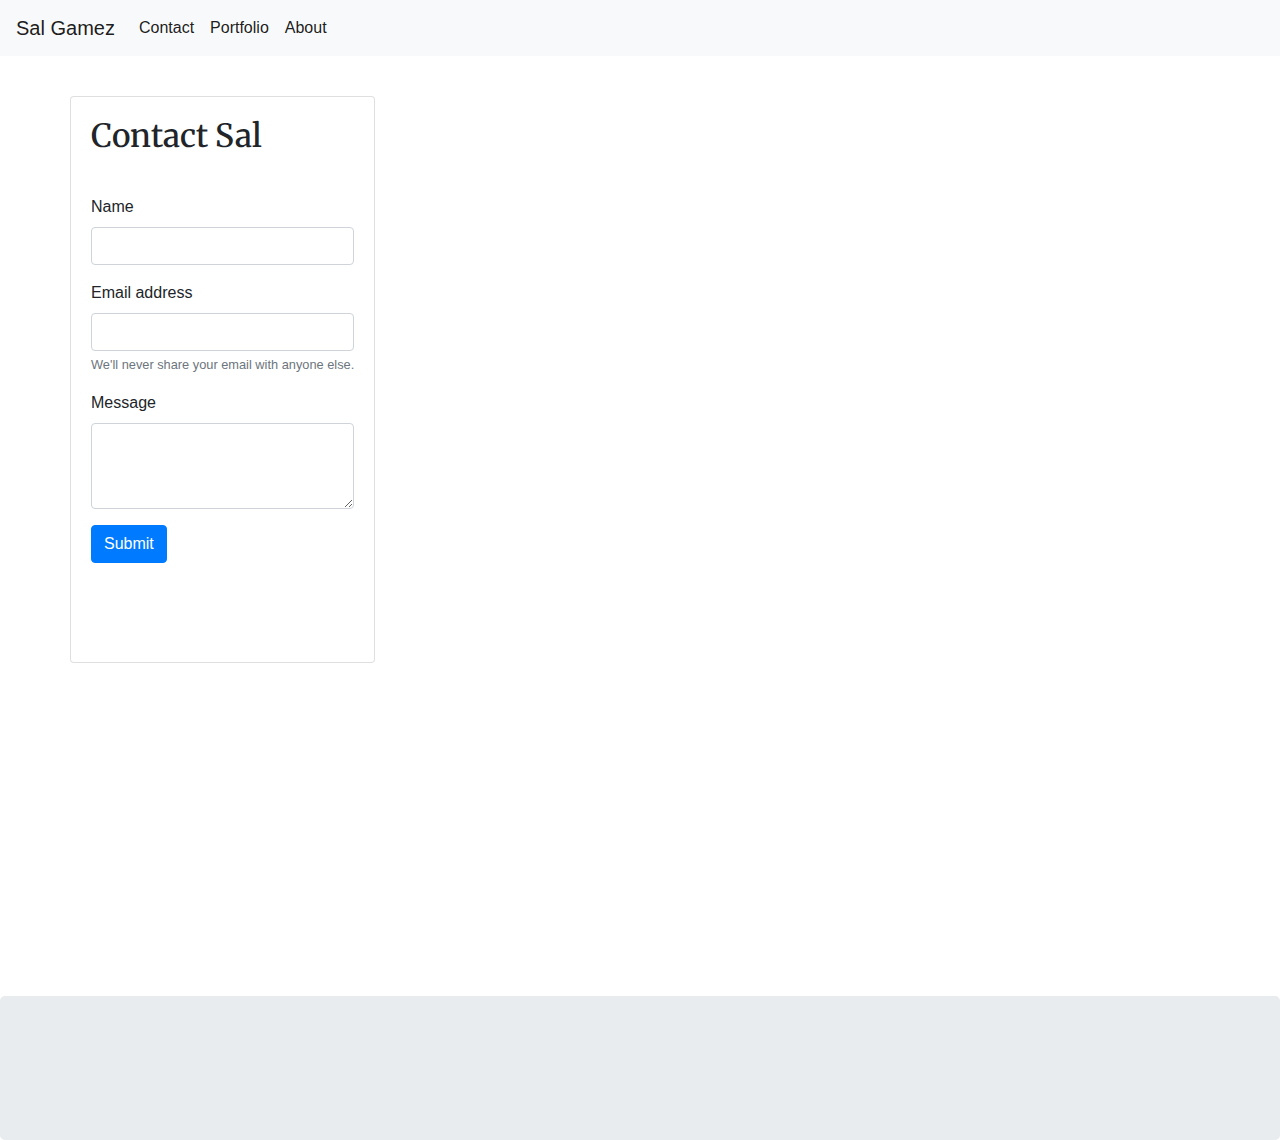
==== contact.html @ 0d6ab472 "added a message area in contact page." ====
<!DOCTYPE html>
<html lang="en">

<head>
    <!-- Required Meta tags -->
    <meta charset="UTF-8">
    <meta name="viewport" content="width=device-width, initial-scale=1, shrink-to-fit=no">
    <!-- Link to CSS -->
    <link rel="stylesheet" type="text/css" href="style.css">
    <!-- Link to font style -->
    <link href="https://fonts.googleapis.com/css2?family=Merriweather:ital,wght@1,700&display=swap" rel="stylesheet">
    <title>Contact</title>
    <!-- Bootstrap CSS -->
    <link rel="stylesheet" href="https://stackpath.bootstrapcdn.com/bootstrap/4.5.2/css/bootstrap.min.css"
        integrity="sha384-JcKb8q3iqJ61gNV9KGb8thSsNjpSL0n8PARn9HuZOnIxN0hoP+VmmDGMN5t9UJ0Z" crossorigin="anonymous">    

</head>

<body>
    <!-- Navigation bar with Contact Portfolio and about Options Links -->
    <nav class="navbar navbar-expand-lg navbar-light bg-light">
        <a class="navbar-brand" href="index.html">Sal Gamez</a>
        <button class="navbar-toggler" type="button" data-toggle="collapse" data-target="#navbarSupportedContent"
            aria-controls="navbarSupportedContent" aria-expanded="false" aria-label="Toggle navigation">
            <span class="navbar-toggler-icon"></span>
        </button>

        <div class="collapse navbar-collapse" id="navbarSupportedContent">
            <ul class="navbar-nav mr-auto">
                <li class="nav-item active">
                    <a class="nav-link" href="contact.html">Contact <span class="sr-only">(current)</span></a>
                </li>
                <li class="nav-item active">
                    <a class="nav-link" href="portfolio.html">Portfolio <span class="sr-only">(current)</span></a>
                </li>
                <li class="nav-item active">
                    <a class="nav-link" href="index.html">About <span class="sr-only">(current)</span></a>
                </li>
            </ul>   
        </div>
    </nav>

    <!-- Contact Section -->
    <section class="container">
        <div class="row">
            <div class="card">
                <div class="card-body">
                    <h2 class="fonts">Contact Sal</h2>
                    <div class="row">
                        <div class="col-md-12">
                            <form>
                                <div class="form-group">
                                  <label for="exampleInputEmail1">Name</label>
                                  <input type="name" class="form-control" id="exampleName1" aria-describedby="emailHelp">  
                                </div>
                                <div class="form-group">
                                  <label for="exampleInputEmail1">Email address</label>
                                  <input type="email" class="form-control" id="exampleInputEmail1">
                                  <small id="emailHelp" class="form-text text-muted">We'll never share your email with anyone else.</small>
                                </div>
                                <div class="form-group">
                                    <label for="exampleFormControlTextarea1">Message</label>
                                    <textarea class="form-control" id="exampleFormControlTextarea1" rows="3"></textarea>
                                  </div>
                                <button type="submit" class="btn btn-primary">Submit</button>
                            </form>
                        </div>
                    </div>
                </div>
            </div>
        </div>
    </section>

    <!-- Page Footer -->
    <footer class="jumbotron text-center" style="margin-bottom:0">
        <p></p>
    </div>

    <!-- jQuery first, then Popper.js, then Bootstrap JS -->
    <script src="https://code.jquery.com/jquery-3.5.1.slim.min.js"
        integrity="sha384-DfXdz2htPH0lsSSs5nCTpuj/zy4C+OGpamoFVy38MVBnE+IbbVYUew+OrCXaRkfj"
        crossorigin="anonymous"></script>
    <script src="https://cdn.jsdelivr.net/npm/popper.js@1.16.1/dist/umd/popper.min.js"
        integrity="sha384-9/reFTGAW83EW2RDu2S0VKaIzap3H66lZH81PoYlFhbGU+6BZp6G7niu735Sk7lN"
        crossorigin="anonymous"></script>
    <script src="https://stackpath.bootstrapcdn.com/bootstrap/4.5.2/js/bootstrap.min.js"
        integrity="sha384-B4gt1jrGC7Jh4AgTPSdUtOBvfO8shuf57BaghqFfPlYxofvL8/KUEfYiJOMMV+rV"
        crossorigin="anonymous"></script>
</body>

</html>
---- style.css ----
/* Index.html styles */
.fonts{
    font-family: 'Merriweather', serif;
}
 
.container{
    margin-top: 10px;
    padding-right: 15px;
    padding-left: 15px;
    margin-right: auto;
    margin-left: auto;
}

.row{
    margin-top: 40px;
    margin-bottom: 30%;
}

img{
    display: block;
    max-width: 80%;
    max-height: 350px;
  }


/* // Extra small devices (portrait phones, less than 576px)
// No media query for `xs` since this is the default in Bootstrap */

/* // Small devices (landscape phones, 576px and up) */
@media (min-width: 576px) {
    .col-sm-12{
        display: block;
        max-width: 100%;
        height: auto;
    }
}

/* // Medium devices (tablets, 768px and up) */
@media (min-width: 768px) { 
    .col-md-3{
        display: block;
        max-width: 100%;
        height: auto;
    }
}

/* // Large devices (desktops, 992px and up) */
@media (min-width: 992px) { 
    .col-lg-4{
        display: block;
        max-width: 100%;
        height: auto;
    }
}

/* // Extra large devices (large desktops, 1200px and up) */
@media (min-width: 1200px) {
    .col-xl-3{
        display: block;
        max-width: 100%;
        height: auto;
    }
}
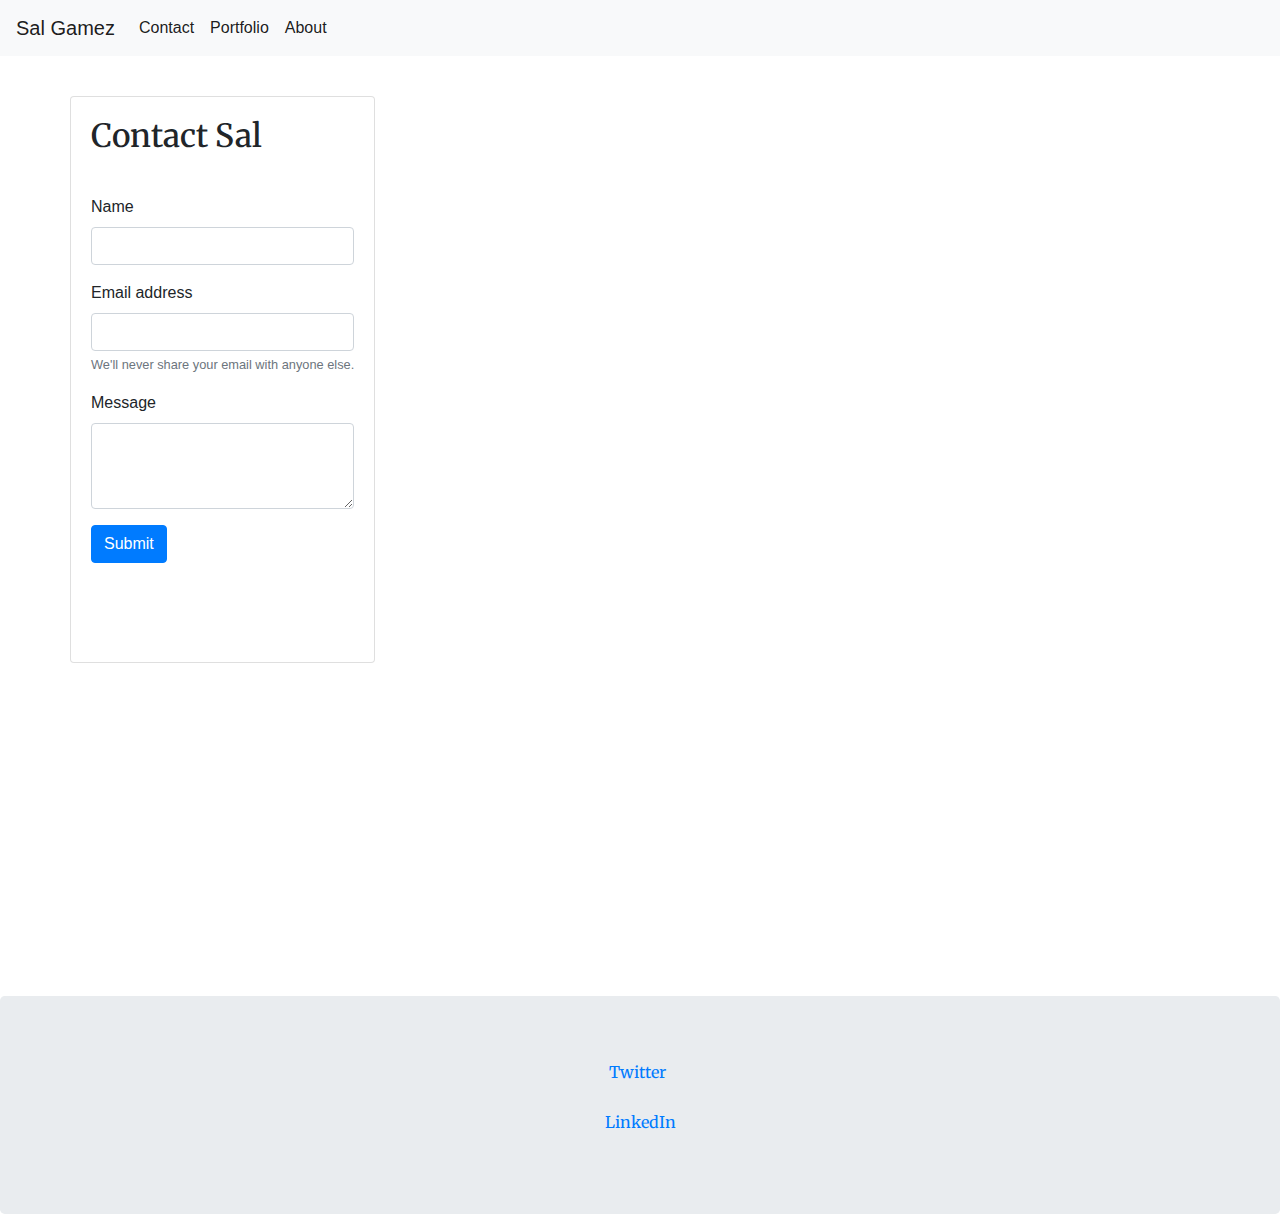
==== commit 7c0e1d9d: "added social links to remaining pages porfolio and contact page" ====
--- a/contact.html
+++ b/contact.html
@@ -73,8 +73,17 @@
 
     <!-- Page Footer -->
     <footer class="jumbotron text-center" style="margin-bottom:0">
-        <p></p>
-    </div>
+        <div class="footer">
+            <a href="https://twitter.com/sal_a_gamez" target="_blank">
+                <p class="fonts">Twitter</p>
+            </a>
+        </div>
+        <div class=“footer”>
+            <a href="https://www.linkedin.com/in/salvadoragamez" target="_blank"><img src="">
+                <p class="fonts">LinkedIn</p>
+            </a>
+        </div>
+    </footer>
 
     <!-- jQuery first, then Popper.js, then Bootstrap JS -->
     <script src="https://code.jquery.com/jquery-3.5.1.slim.min.js"
--- a/style.css
+++ b/style.css
@@ -23,6 +23,20 @@
     max-width: 80%;
     max-height: 350px;
   }
+
+/* Footer styling */
+.footer {
+	height: 50px;
+	clear:both;
+}
+
+.footer a {
+  display: inline-block;
+  margin-right: 5px;
+}
+
+
+
 
 
 /* // Extra small devices (portrait phones, less than 576px)
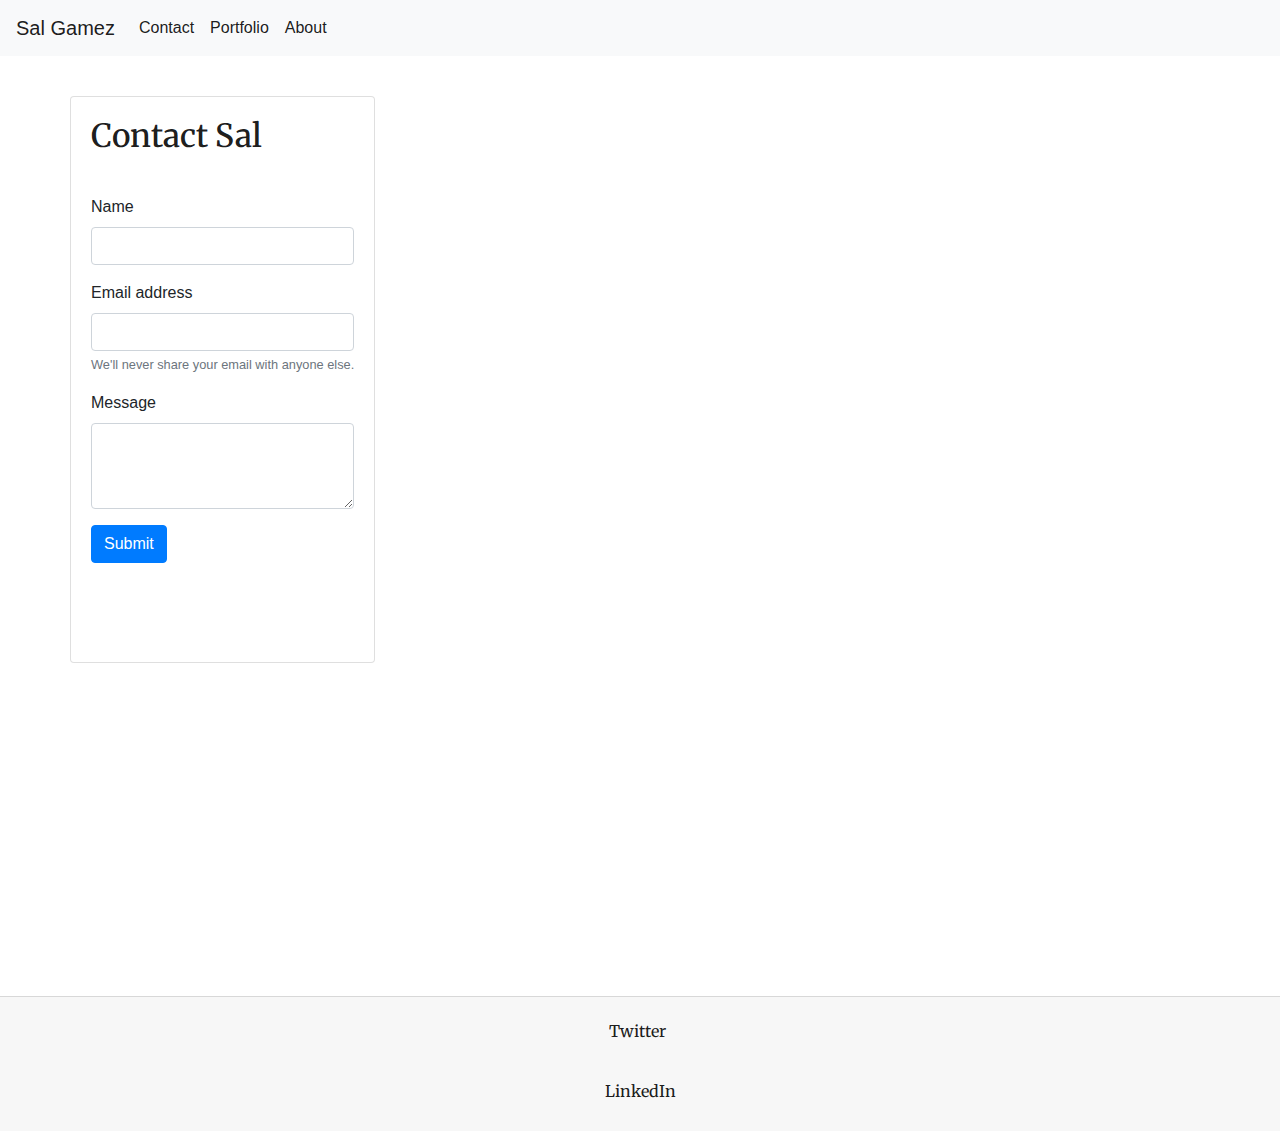
==== commit b15cd888: "Added more pictures to the assets folder for row 2 for my portfolio. Changed some css on footer." ====
--- a/contact.html
+++ b/contact.html
@@ -72,16 +72,20 @@
     </section>
 
     <!-- Page Footer -->
-    <footer class="jumbotron text-center" style="margin-bottom:0">
-        <div class="footer">
-            <a href="https://twitter.com/sal_a_gamez" target="_blank">
-                <p class="fonts">Twitter</p>
-            </a>
+    <footer class="card-footer text-center">
+        <div class="container">
+            <div class="footer">
+                <a href="https://twitter.com/sal_a_gamez" target="_blank">
+                    <p class="fonts">Twitter</p>
+                </a>
+            </div>
         </div>
-        <div class=“footer”>
-            <a href="https://www.linkedin.com/in/salvadoragamez" target="_blank"><img src="">
+        <div class="container">
+            <div class=“footer”>
+                <a href="https://www.linkedin.com/in/salvadoragamez" target="_blank">
                 <p class="fonts">LinkedIn</p>
-            </a>
+                 </a>                  
+             </div>
         </div>
     </footer>
 
--- a/style.css
+++ b/style.css
@@ -3,6 +3,7 @@
 /* Index.html styles */
 .fonts{
     font-family: 'Merriweather', serif;
+    color: rgba(0,0,0,.9);
 }
  
 .container{
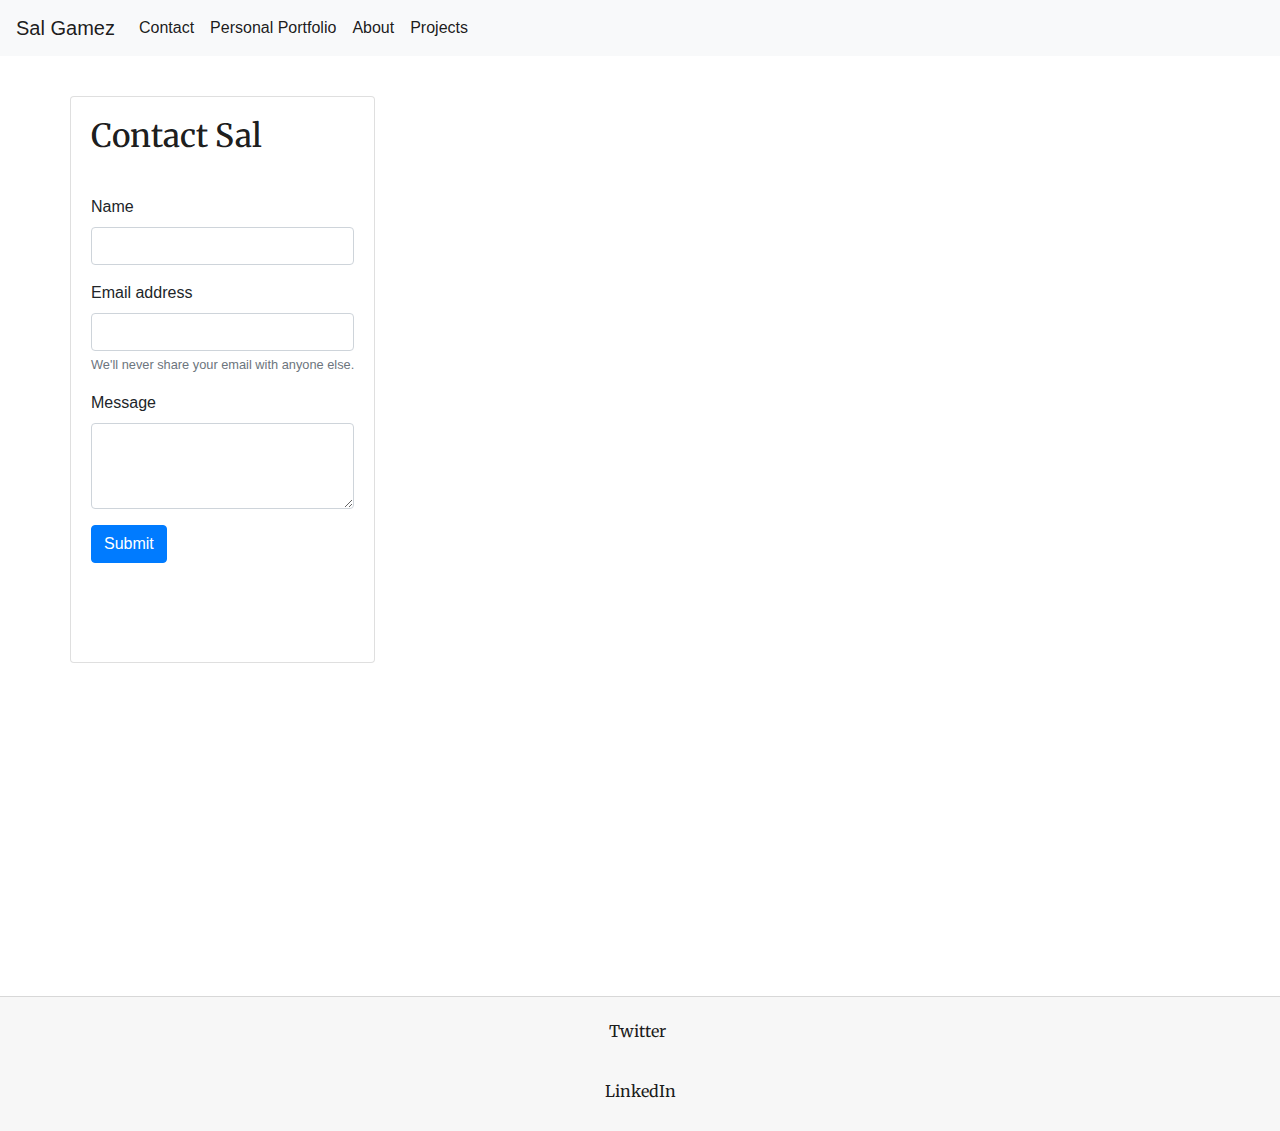
==== commit d7efa311: "changing pages and wording on of header tabs" ====
--- a/contact.html
+++ b/contact.html
@@ -31,10 +31,13 @@
                     <a class="nav-link" href="contact.html">Contact <span class="sr-only">(current)</span></a>
                 </li>
                 <li class="nav-item active">
-                    <a class="nav-link" href="portfolio.html">Portfolio <span class="sr-only">(current)</span></a>
+                    <a class="nav-link" href="gamezportfolio.html">Personal Portfolio <span class="sr-only">(current)</span></a>
                 </li>
                 <li class="nav-item active">
                     <a class="nav-link" href="index.html">About <span class="sr-only">(current)</span></a>
+                </li>
+                <li class="nav-item active">
+                    <a class="nav-link" href="projectsportfolio.html">Projects <span class="sr-only">(current)</span></a>
                 </li>
             </ul>   
         </div>
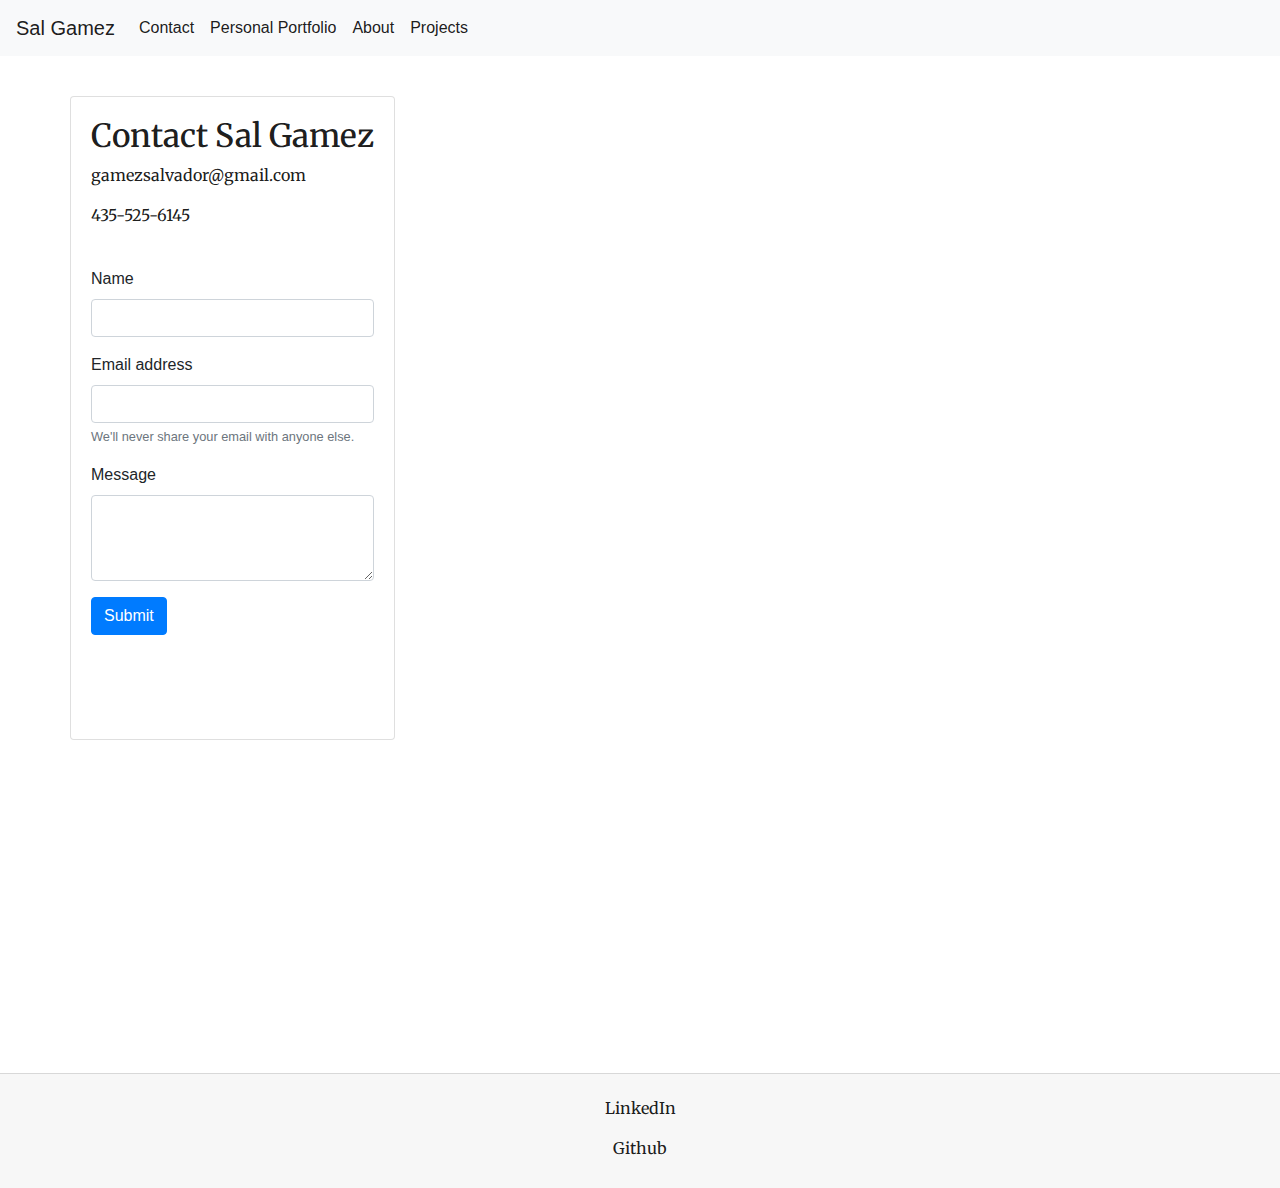
==== commit 1e10ec34: "created 4 projects samples with links in project page" ====
--- a/contact.html
+++ b/contact.html
@@ -48,7 +48,9 @@
         <div class="row">
             <div class="card">
                 <div class="card-body">
-                    <h2 class="fonts">Contact Sal</h2>
+                    <h2 class="fonts">Contact Sal Gamez</h2>
+                    <p class="fonts">gamezsalvador@gmail.com</p>
+                    <p class="fonts">435-525-6145</p>
                     <div class="row">
                         <div class="col-md-12">
                             <form>
@@ -77,16 +79,16 @@
     <!-- Page Footer -->
     <footer class="card-footer text-center">
         <div class="container">
-            <div class="footer">
-                <a href="https://twitter.com/sal_a_gamez" target="_blank">
-                    <p class="fonts">Twitter</p>
-                </a>
-            </div>
+            <div class=“footer”>
+                <a href="https://www.linkedin.com/in/salvadoragamez" target="_blank">
+                <p class="fonts">LinkedIn</p>
+                 </a>                  
+             </div>
         </div>
         <div class="container">
             <div class=“footer”>
-                <a href="https://www.linkedin.com/in/salvadoragamez" target="_blank">
-                <p class="fonts">LinkedIn</p>
+                <a href="https://github.com/gamezsal" target="_blank">
+                <p class="fonts">Github</p>
                  </a>                  
              </div>
         </div>
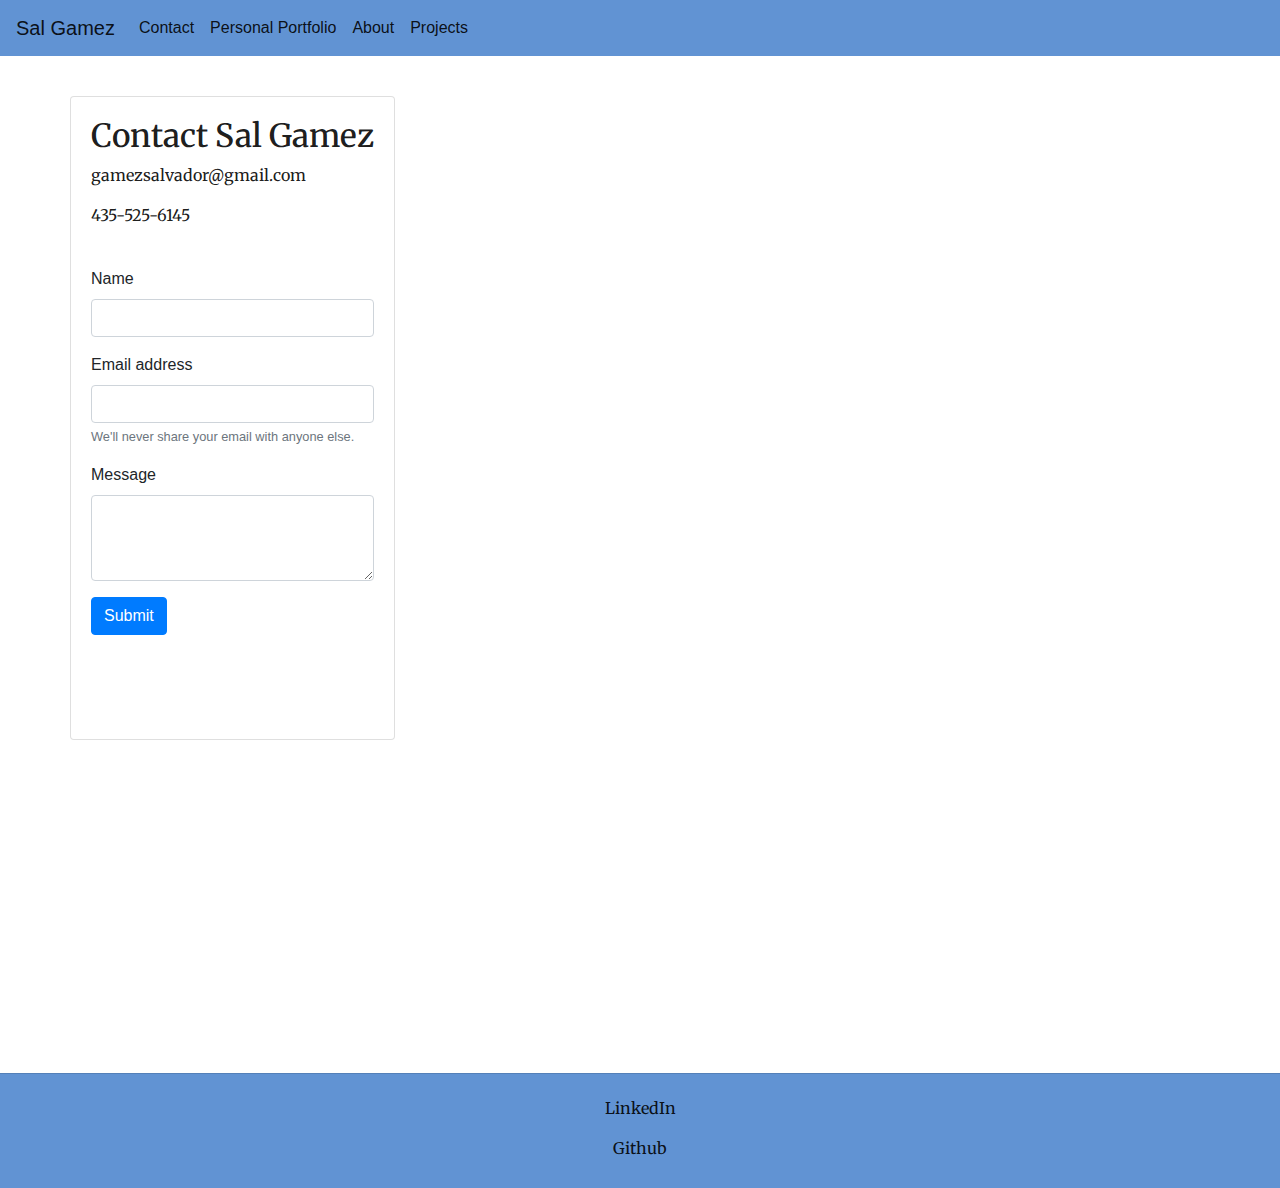
==== commit 2dcebe91: "added color to all nav-bars in all pages including footer" ====
--- a/contact.html
+++ b/contact.html
@@ -18,7 +18,7 @@
 
 <body>
     <!-- Navigation bar with Contact Portfolio and about Options Links -->
-    <nav class="navbar navbar-expand-lg navbar-light bg-light">
+    <nav class="navbar navbar-expand-sm navbar-light" style="background-color: #6193d3;">
         <a class="navbar-brand" href="index.html">Sal Gamez</a>
         <button class="navbar-toggler" type="button" data-toggle="collapse" data-target="#navbarSupportedContent"
             aria-controls="navbarSupportedContent" aria-expanded="false" aria-label="Toggle navigation">
@@ -77,7 +77,7 @@
     </section>
 
     <!-- Page Footer -->
-    <footer class="card-footer text-center">
+    <footer class="card-footer text-center" style="background-color: #6193d3;">
         <div class="container">
             <div class=“footer”>
                 <a href="https://www.linkedin.com/in/salvadoragamez" target="_blank">
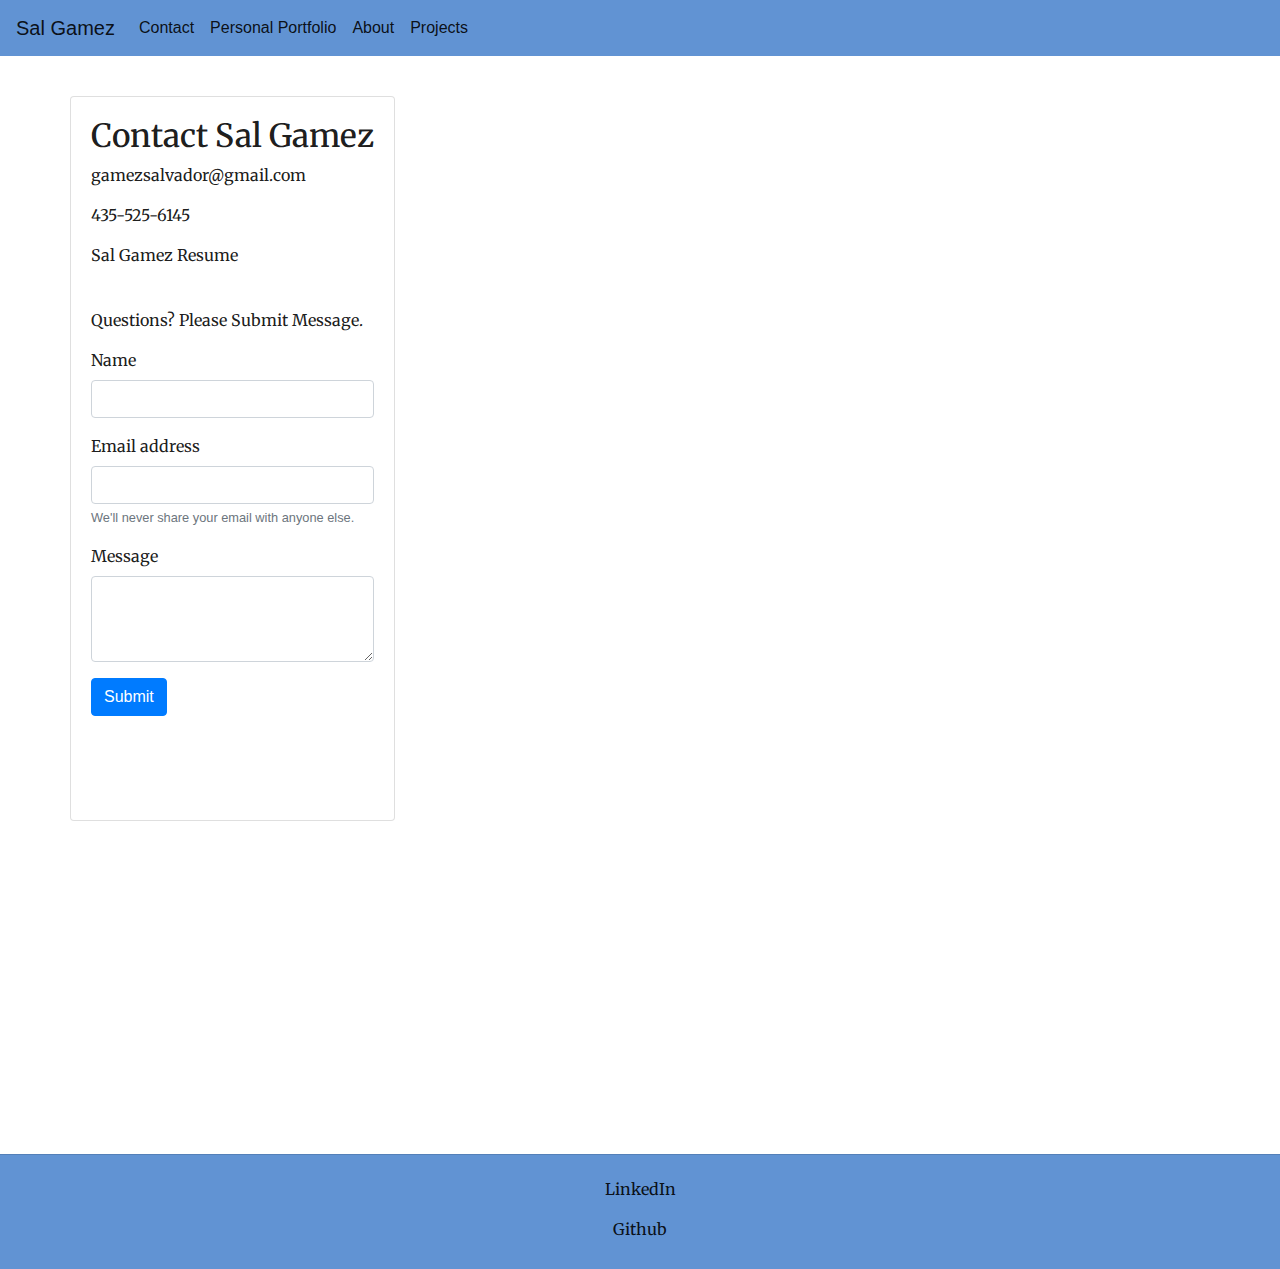
==== commit 78a4a332: "added link to resume. Added Projects to projects page." ====
--- a/contact.html
+++ b/contact.html
@@ -51,23 +51,25 @@
                     <h2 class="fonts">Contact Sal Gamez</h2>
                     <p class="fonts">gamezsalvador@gmail.com</p>
                     <p class="fonts">435-525-6145</p>
+                    <a class="fonts" href="https://drive.google.com/file/d/1FgFhZ0iIAGCe-6VbdPI-HetOi4cOWJVZ/view?usp=sharing" target="_blank">Sal Gamez Resume</a>
                     <div class="row">
                         <div class="col-md-12">
-                            <form>
+                            <p class="fonts">Questions? Please Submit Message.</p>
+                            <form action="https://formspree.io/f/xoqpywrg" method="POST">
                                 <div class="form-group">
-                                  <label for="exampleInputEmail1">Name</label>
-                                  <input type="name" class="form-control" id="exampleName1" aria-describedby="emailHelp">  
+                                  <label class="fonts" for="InputName">Name</label>
+                                  <input type="text" name="name" class="form-control" id="exampleName1" aria-describedby="emailHelp">  
                                 </div>
                                 <div class="form-group">
-                                  <label for="exampleInputEmail1">Email address</label>
-                                  <input type="email" class="form-control" id="exampleInputEmail1">
+                                  <label class="fonts" for="InputEmail1">Email address</label>
+                                  <input type="email" name="_replyto" class="form-control" id="exampleInputEmail1">
                                   <small id="emailHelp" class="form-text text-muted">We'll never share your email with anyone else.</small>
                                 </div>
                                 <div class="form-group">
-                                    <label for="exampleFormControlTextarea1">Message</label>
+                                    <label class="fonts" for="exampleFormControlTextarea1">Message</label>
                                     <textarea class="form-control" id="exampleFormControlTextarea1" rows="3"></textarea>
                                   </div>
-                                <button type="submit" class="btn btn-primary">Submit</button>
+                                <button type="submit" value="Send" class="btn btn-primary">Submit</button>
                             </form>
                         </div>
                     </div>
--- a/style.css
+++ b/style.css
@@ -35,7 +35,6 @@
   display: inline-block;
   margin-right: 5px;
 }
-
 
 
 
